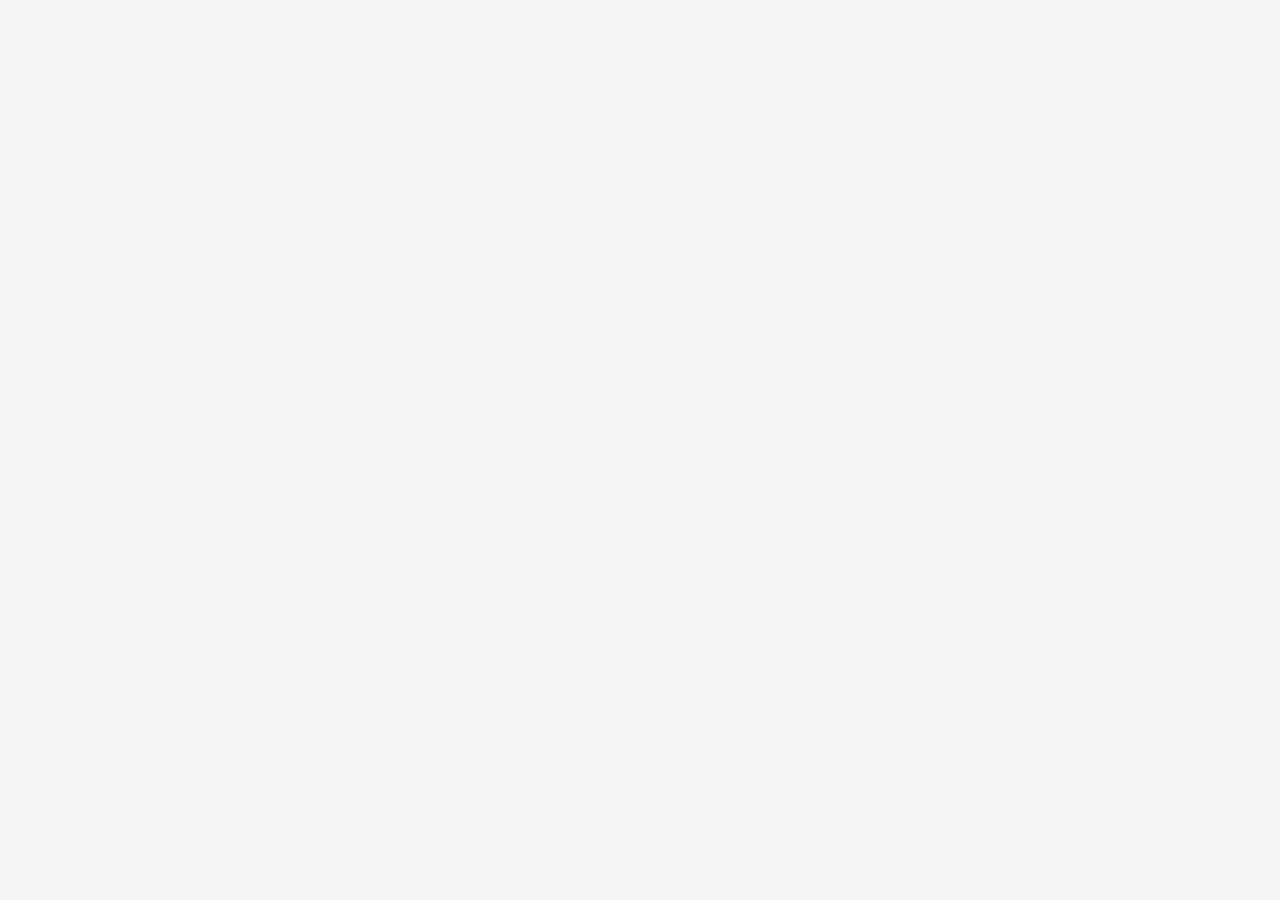
==== recipe-book/index.html @ 9abe27d0 "Add traffic-light and Create recipe-book" ====
<!DOCTYPE html>
<html lang="en">

<head>
  <meta charset="UTF-8">
  <meta http-equiv="X-UA-Compatible" content="IE=edge">
  <meta name="viewport" content="width=device-width, initial-scale=1.0">
  <link rel="stylesheet" href="style.css">
  <script defer src="script.js"></script>
  <title>Recipe Book</title>
</head>

<body>

</body>

</html>
---- recipe-book/style.css ----
* {
  margin: 0;
  padding: 0;
  box-sizing: border-box;
  font-family: "Franklin Gothic Medium", "Arial Narrow", Arial, sans-serif;
}

html {
  font-size: 62.5%;
}

body {
  background-color: whitesmoke;
}
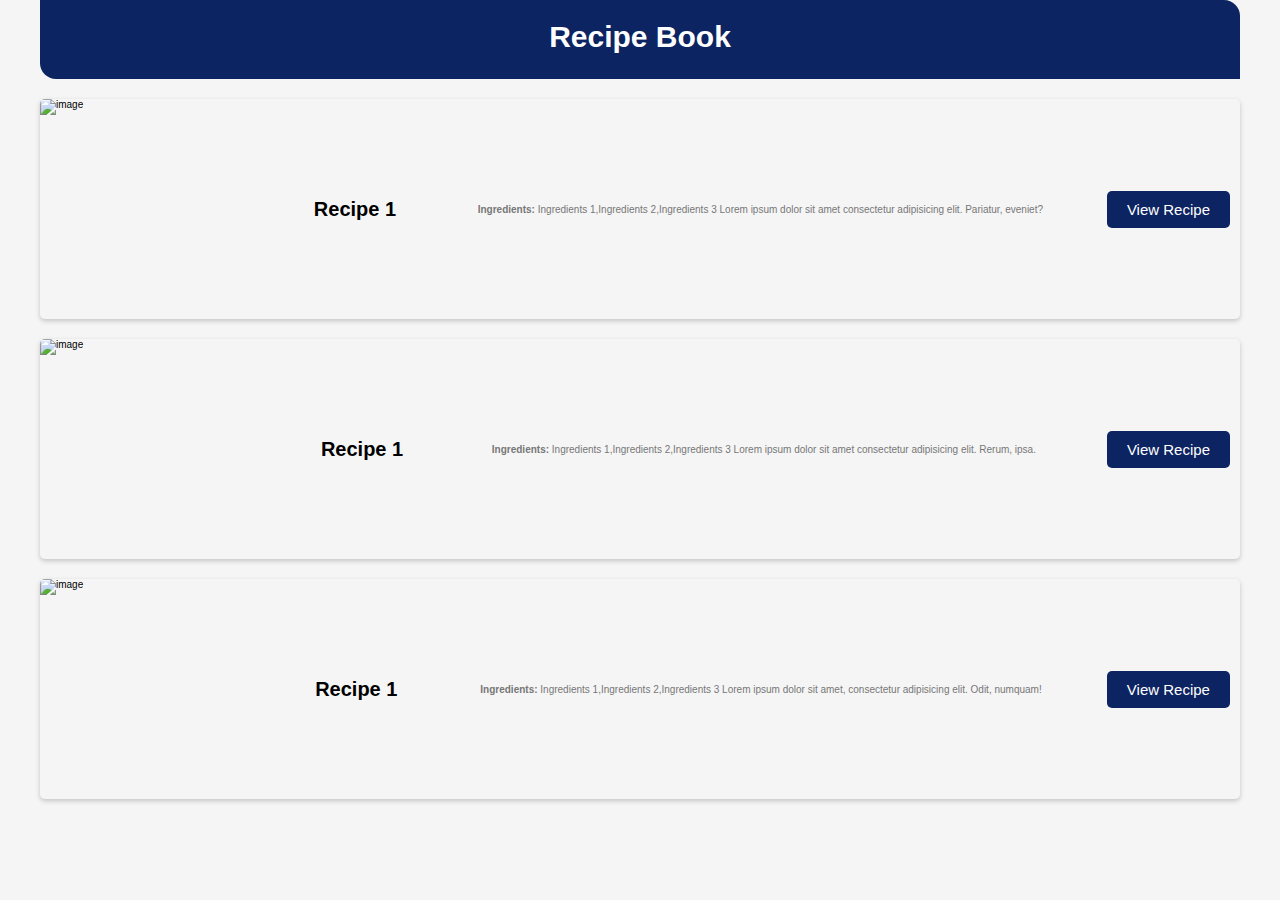
==== commit 03adc9bb: "Style recipe-book" ====
--- a/recipe-book/index.html
+++ b/recipe-book/index.html
@@ -11,7 +11,38 @@
 </head>
 
 <body>
-
+  <div class="container">
+    <div class="heading">Recipe Book</div>
+    <ul id="recipe-list">
+      <li class="recipe-item">
+        <img src="https://spoonacular.com/recipeImages/12345-312x231.jpg" alt="image">
+        <h2>Recipe 1</h2>
+        <p>
+          <strong>Ingredients:</strong> Ingredients 1,Ingredients 2,Ingredients 3 Lorem ipsum dolor sit amet consectetur
+          adipisicing elit. Pariatur, eveniet?
+        </p>
+        <a href="#">View Recipe</a>
+      </li>
+      <li class="recipe-item">
+        <img src="https://spoonacular.com/recipeImages/123426-312x231.jpg" alt="image">
+        <h2>Recipe 1</h2>
+        <p>
+          <strong>Ingredients:</strong> Ingredients 1,Ingredients 2,Ingredients 3 Lorem ipsum dolor sit amet consectetur
+          adipisicing elit. Rerum, ipsa.
+        </p>
+        <a href="#">View Recipe</a>
+      </li>
+      <li class="recipe-item">
+        <img src="https://spoonacular.com/recipeImages/12357-312x231.jpg" alt="image">
+        <h2>Recipe 1</h2>
+        <p>
+          <strong>Ingredients:</strong> Ingredients 1,Ingredients 2,Ingredients 3 Lorem ipsum dolor sit amet,
+          consectetur adipisicing elit. Odit, numquam!
+        </p>
+        <a href="#">View Recipe</a>
+      </li>
+    </ul>
+  </div>
 </body>
 
 </html>--- a/recipe-book/style.css
+++ b/recipe-book/style.css
@@ -12,3 +12,85 @@
 body {
   background-color: whitesmoke;
 }
+
+.container {
+  margin: auto;
+  max-width: 1200px;
+}
+
+.heading {
+  margin-bottom: 2rem;
+  font-size: 3rem;
+  padding: 2rem;
+  padding-bottom: 2.5rem;
+  text-align: center;
+  background-color: #0c2461;
+  font-weight: 600;
+  color: white;
+  border-bottom-left-radius: 1.6rem;
+  border-top-right-radius: 1.6rem;
+}
+
+#recipe-list {
+  list-style: none;
+}
+
+.recipe-item {
+  display: flex;
+  align-items: center;
+  justify-content: space-between;
+  margin-bottom: 2rem;
+  box-shadow: 0 2px 5px rgba(0, 0, 0, 0.2);
+  border-radius: 5px;
+  overflow: hidden;
+}
+
+img {
+  width: 220px;
+  height: 220px;
+  object-fit: cover;
+}
+
+h2 {
+  font-size: 2rem;
+  padding: 1rem;
+  min-width: 120px;
+}
+
+p {
+  padding: 1rem;
+  color: #777;
+}
+
+a {
+  background-color: #0c2461;
+  color: #fff;
+  padding: 1rem 2rem;
+  text-decoration: none;
+  font-size: 1.5rem;
+  margin: 1rem;
+  border-radius: 5px;
+}
+
+@media screen and (max-width: 768px) {
+  .recipe-item {
+    flex-direction: column;
+  }
+  h2{
+    font-size: 2.3rem;
+  }
+  img{
+    width: 95%;
+    height: auto;
+  }
+  p{
+    text-align: center;
+    padding: 0;
+    font-size: 1.5rem;
+    margin: 1.3rem;
+  }
+  a{
+    width: 90%;
+    text-align: center;
+  }
+}
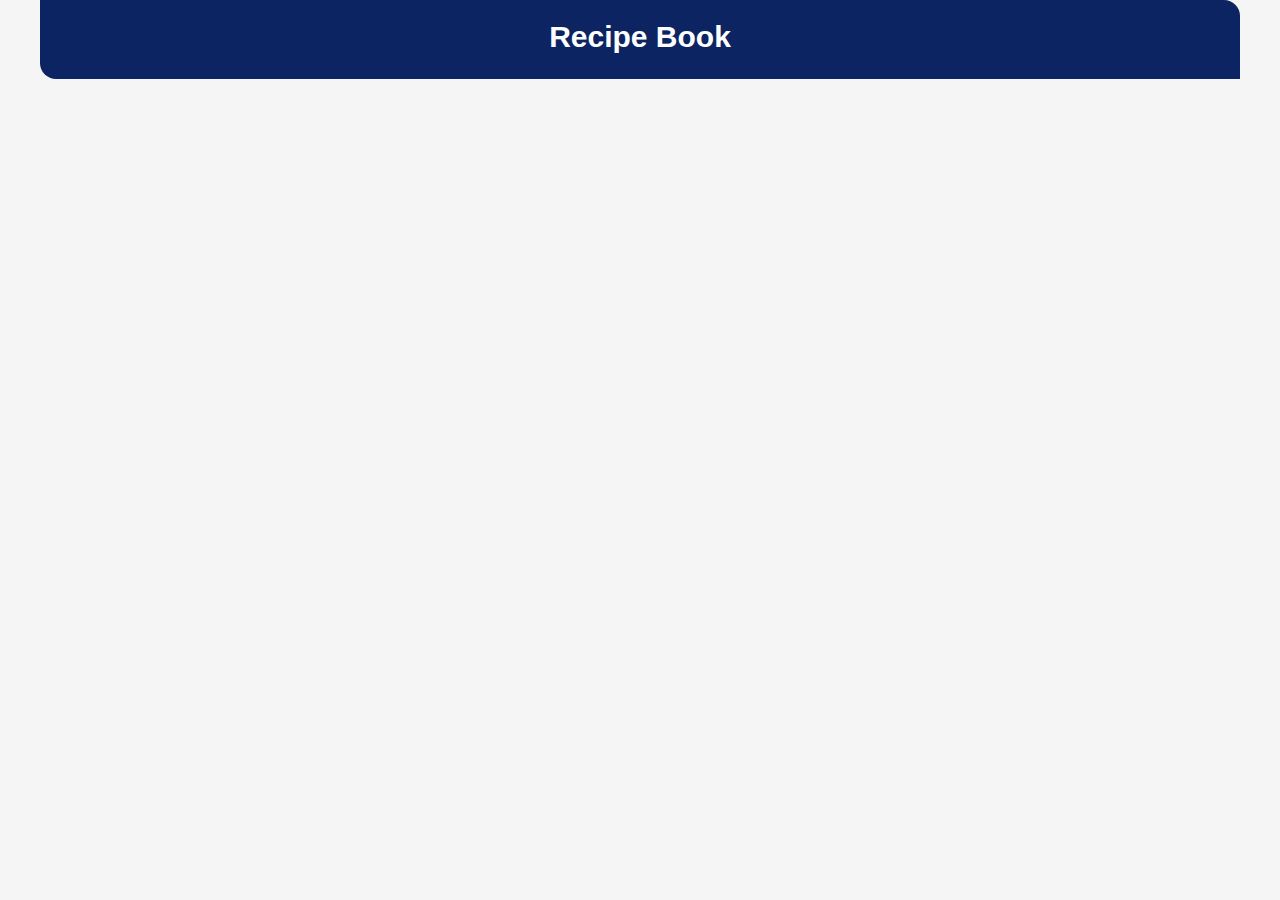
==== commit cc0c3c32: "Finished recipe-book" ====
--- a/recipe-book/index.html
+++ b/recipe-book/index.html
@@ -14,7 +14,7 @@
   <div class="container">
     <div class="heading">Recipe Book</div>
     <ul id="recipe-list">
-      <li class="recipe-item">
+      <!-- <li class="recipe-item">
         <img src="https://spoonacular.com/recipeImages/12345-312x231.jpg" alt="image">
         <h2>Recipe 1</h2>
         <p>
@@ -22,25 +22,7 @@
           adipisicing elit. Pariatur, eveniet?
         </p>
         <a href="#">View Recipe</a>
-      </li>
-      <li class="recipe-item">
-        <img src="https://spoonacular.com/recipeImages/123426-312x231.jpg" alt="image">
-        <h2>Recipe 1</h2>
-        <p>
-          <strong>Ingredients:</strong> Ingredients 1,Ingredients 2,Ingredients 3 Lorem ipsum dolor sit amet consectetur
-          adipisicing elit. Rerum, ipsa.
-        </p>
-        <a href="#">View Recipe</a>
-      </li>
-      <li class="recipe-item">
-        <img src="https://spoonacular.com/recipeImages/12357-312x231.jpg" alt="image">
-        <h2>Recipe 1</h2>
-        <p>
-          <strong>Ingredients:</strong> Ingredients 1,Ingredients 2,Ingredients 3 Lorem ipsum dolor sit amet,
-          consectetur adipisicing elit. Odit, numquam!
-        </p>
-        <a href="#">View Recipe</a>
-      </li>
+      </li> -->
     </ul>
   </div>
 </body>
